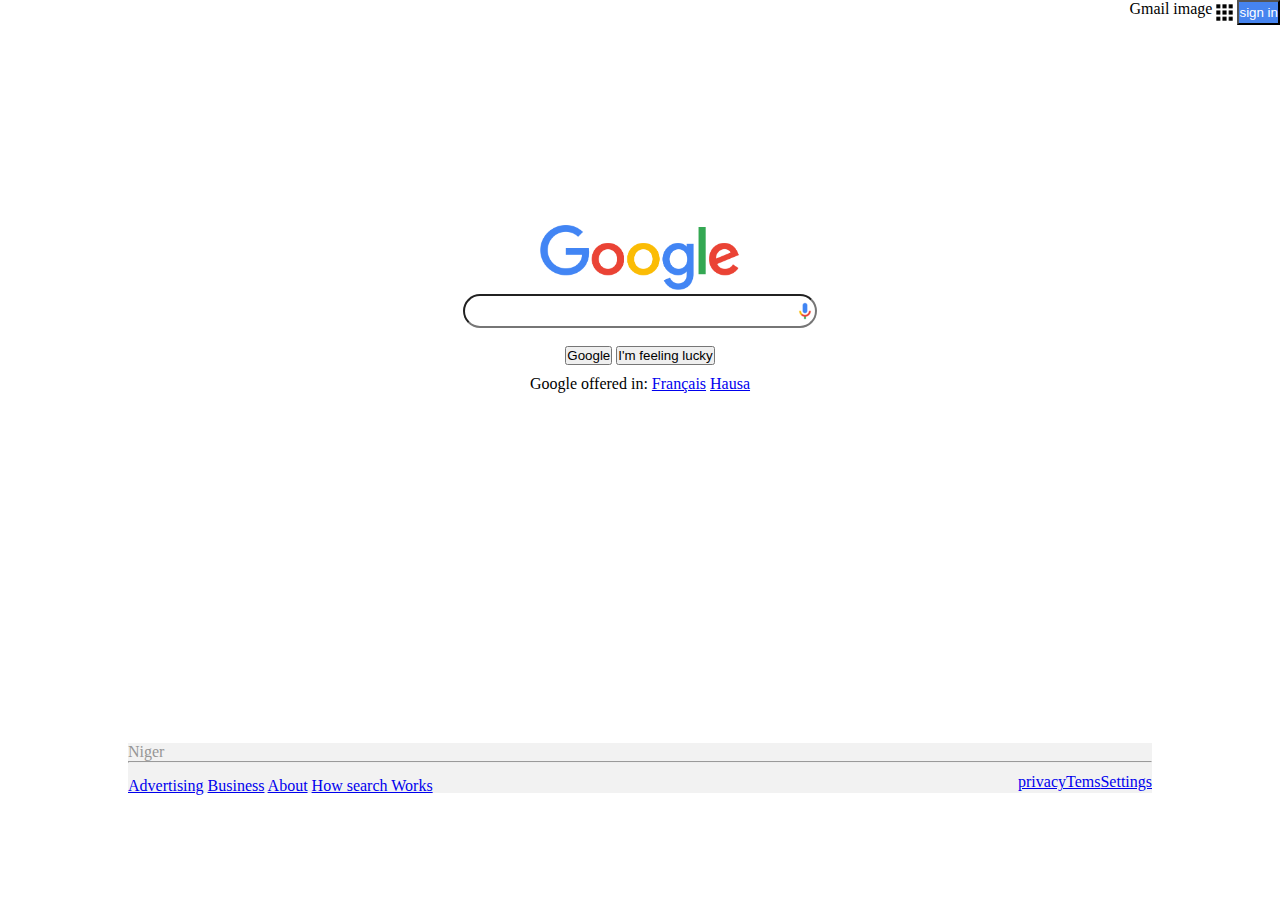
==== index.html @ 68490b83 "Rename google.html to index.html" ====
<!DOCTYPE html>
<html lang="en">
<head>
    <meta charset="UTF-8">
    <meta http-equiv="X-UA-Compatible" content="IE=edge">
    <meta name="viewport" content="width=device-width, initial-scale=1.0">
    <link rel="stylesheet" href="google.css">
    <title>exo google</title>
</head>
 <body>
     <header>
    <p id="gm">Gmail image</p>

    <img src="icone.png" id="ico">
    <button id="si">sign in</button>
</header> 
        <div class="conteneur">
    <div class="bloc">
    <img src="google.png" class="go">
   <p><input type="text" name="" id="rech"> </p><br>
    <button class="lu">Google</button>
    <button class="lu">I'm feeling lucky</button>
    <p class="le">Google offered in: <a href="#">Français</a> <a href="#">Hausa</a></p>
    </div>
    </div>
   
    
</body>
<footer>
    <p id="nig">Niger</p><hr>
    <div class="bloc2">
        <div class="adv">
          <a href="#">Advertising</a> 
          <a  href="#" id="o">Business</a>
          <a href="#" id="o">About</a> 
          <a href="#" id="o">How search Works</a>
        </div>
        <div class="priv">
         <a href="#">privacy</a>
         <a href="#">Tems</a>
         <a href="#">Settings</a>
        </div>
    </div>
</footer>
   
</html>
---- google.css ----
.go{
    width: 200px;
}
header{
    display: flex;
    justify-content: flex-end;
    word-spacing: 50%;
  }
.bloc{

    display: inline-block;
}

.conteneur{
    text-align: center;
    margin-top: 200px;
}
    

#rech{
    width: 350px;
    border-radius: 25px;
    height: 30px ;
    background-image: url(googlei.png);
    background-repeat: no-repeat;
    background-position: right;

}
#ico{
height: 25px;

}
#si{
    height:25px ;
    background-color: #4684EF;
    color: white;
}
.bloc2{
    display: flex;
    color: #969696;
    background-color: #F2F2F2;
    justify-content: space-between;
    height: 30px;


}
#nig{
    color: #969696;
    background-color: #F2F2F2;
    margin-top: 350px;
}

*{
    margin: 0%;
    padding: 0%;
}
.priv{
    display: flex;
    margin-top: 10px;
     
    justify-content: space-between;
    
    
    
}

.le{
    margin-top: 10px;
}
.adv{
    margin-top: 14px;
  
}
footer{
    margin-top: 25px;
    width: 80%;
    margin-left: 10%;
    
    
    

}

    @media screen and (max-width:500px){
        #rech{
            width: 60vw ;
        }
        header{
            justify-content: center;
        }
        footer{
            justify-content: space-around;
            font-size: 2vw;
        }
        .priv{
            margin-bottom: 50px;
        }
        .priv{
            display: flex;
            margin-top: 10px;
            padding-right:5px ;
            justify-content: space-between;
            width: 80px;
        }
        .adv{
            margin-top: 14px;
          padding-left: 5px;
            margin-left:1px;
            width: 200px;
        }        
        
    }
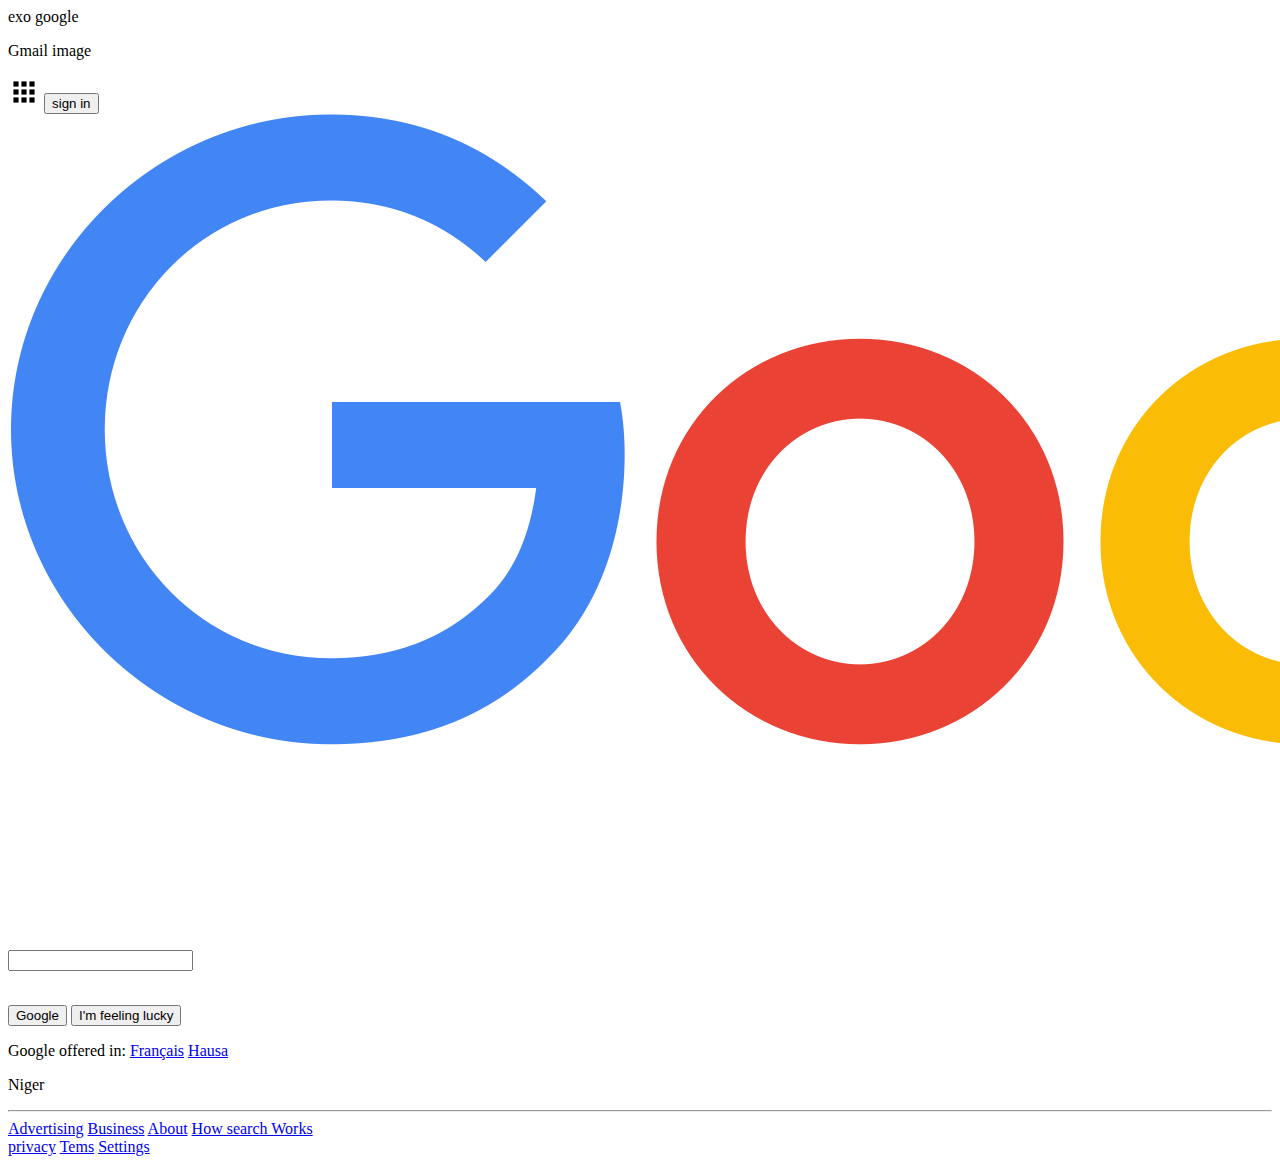
==== commit 848eb9d1: "Update index.html" ====
--- a/index.html
+++ b/index.html
@@ -4,7 +4,7 @@
     <meta charset="UTF-8">
     <meta http-equiv="X-UA-Compatible" content="IE=edge">
     <meta name="viewport" content="width=device-width, initial-scale=1.0">
-    <link rel="stylesheet" href="google.css">
+    <link rel="stylesheet" href="ggle.css"
     <title>exo google</title>
 </head>
  <body>
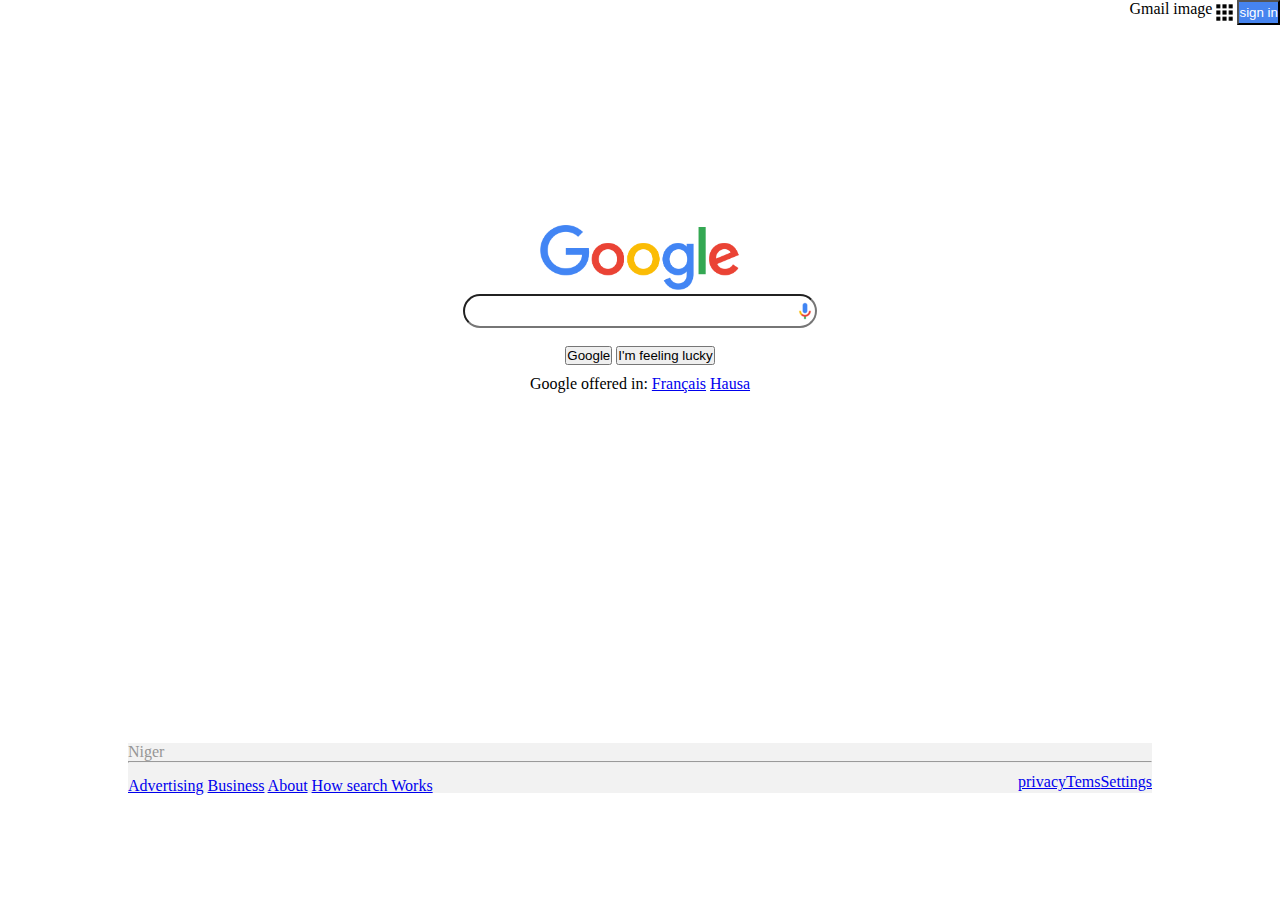
==== commit 088d3ffe: "Add files via upload" ====
--- a/index.html
+++ b/index.html
@@ -4,7 +4,7 @@
     <meta charset="UTF-8">
     <meta http-equiv="X-UA-Compatible" content="IE=edge">
     <meta name="viewport" content="width=device-width, initial-scale=1.0">
-    <link rel="stylesheet" href="ggle.css"
+    <link rel="stylesheet" href="style.css">
     <title>exo google</title>
 </head>
  <body>
@@ -43,4 +43,4 @@
     </div>
 </footer>
    
-</html>
+</html>--- a/style.css
+++ b/style.css
@@ -0,0 +1,112 @@
+.go{
+    width: 200px;
+}
+header{
+    display: flex;
+    justify-content: flex-end;
+    word-spacing: 50%;
+  }
+.bloc{
+
+    display: inline-block;
+}
+
+.conteneur{
+    text-align: center;
+    margin-top: 200px;
+}
+    
+
+#rech{
+    width: 350px;
+    border-radius: 25px;
+    height: 30px ;
+    background-image: url(googlei.png);
+    background-repeat: no-repeat;
+    background-position: right;
+
+}
+#ico{
+height: 25px;
+
+}
+#si{
+    height:25px ;
+    background-color: #4684EF;
+    color: white;
+}
+.bloc2{
+    display: flex;
+    color: #969696;
+    background-color: #F2F2F2;
+    justify-content: space-between;
+    height: 30px;
+
+
+}
+#nig{
+    color: #969696;
+    background-color: #F2F2F2;
+    margin-top: 350px;
+}
+
+*{
+    margin: 0%;
+    padding: 0%;
+}
+.priv{
+    display: flex;
+    margin-top: 10px;
+     
+    justify-content: space-between;
+    
+    
+    
+}
+
+.le{
+    margin-top: 10px;
+}
+.adv{
+    margin-top: 14px;
+  
+}
+footer{
+    margin-top: 25px;
+    width: 80%;
+    margin-left: 10%;
+    
+    
+    
+
+}
+
+    @media screen and (max-width:500px){
+        #rech{
+            width: 60vw ;
+        }
+        header{
+            justify-content: center;
+        }
+        footer{
+            justify-content: space-around;
+            font-size: 2vw;
+        }
+        .priv{
+            margin-bottom: 50px;
+        }
+        .priv{
+            display: flex;
+            margin-top: 10px;
+            padding-right:5px ;
+            justify-content: space-between;
+            width: 80px;
+        }
+        .adv{
+            margin-top: 14px;
+          padding-left: 5px;
+            margin-left:1px;
+            width: 200px;
+        }        
+        
+    }
